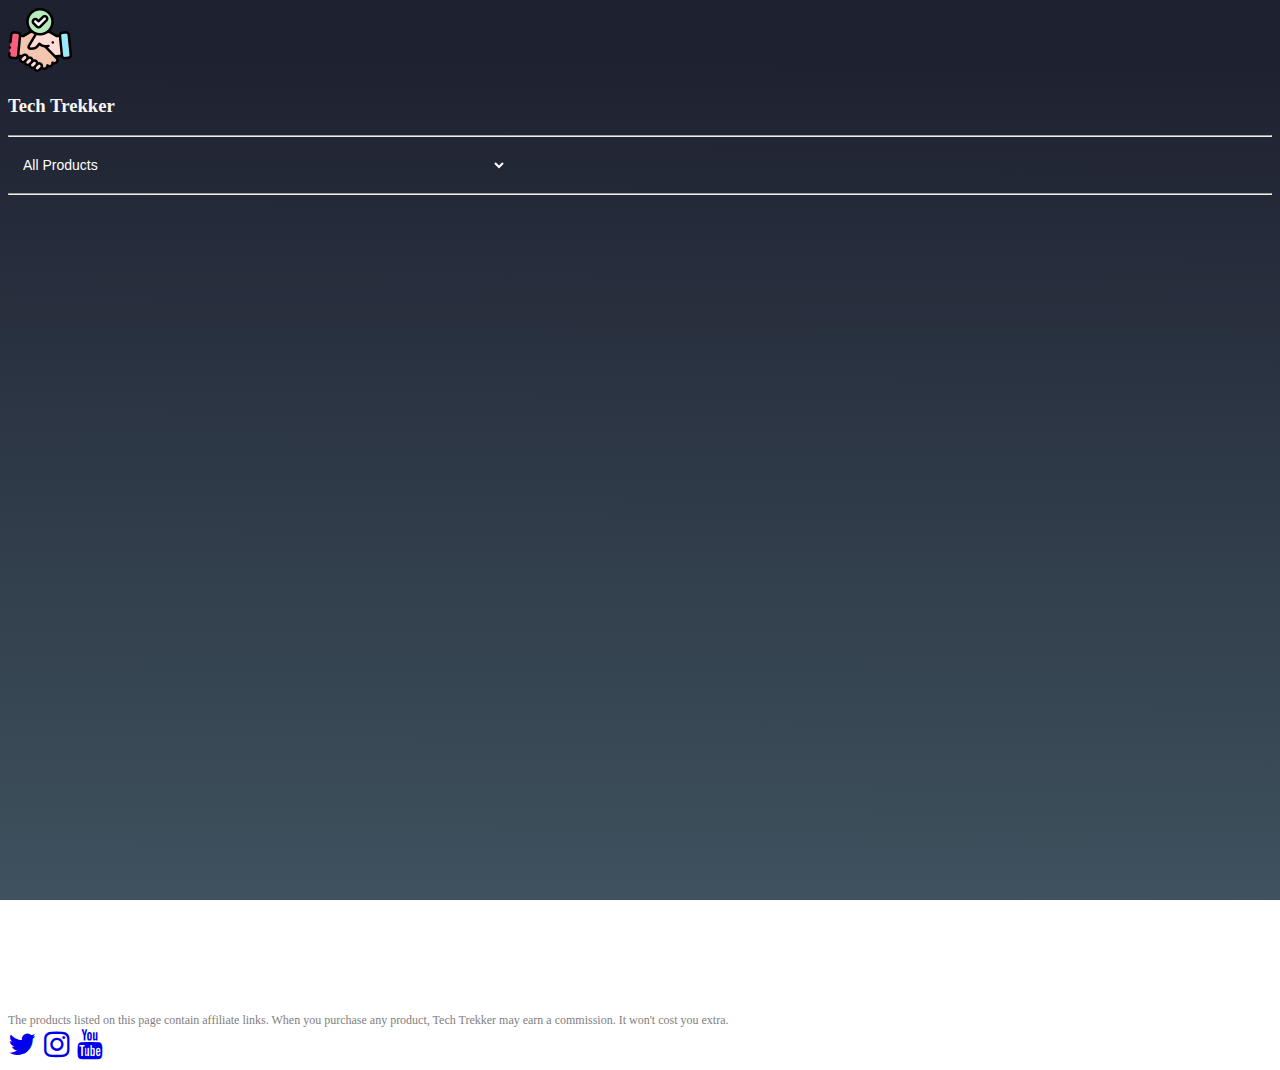
==== bestdeals/index.html @ 3c3197ee "Best Deals and Youtube Page Separated" ====
<!DOCTYPE html>
<html>
<head>
    <!-- Google tag (gtag.js) -->
<script async src="https://www.googletagmanager.com/gtag/js?id=G-B10PMKS58Q"></script>
<script>
  window.dataLayer = window.dataLayer || [];
  function gtag(){dataLayer.push(arguments);}
  gtag('js', new Date());

  gtag('config', 'G-B10PMKS58Q');
</script>

    <meta charset='utf-8'>
    <meta http-equiv='X-UA-Compatible' content='IE=edge'>
    <title>Tech Trekker</title>
    <meta name='viewport' content='width=device-width, initial-scale=1'>
    <link rel="icon" type="image/x-icon" href="/images/deal.png">
    <link href="https://cdn.jsdelivr.net/npm/bootstrap@5.1.3/dist/css/bootstrap.min.css" rel="stylesheet" integrity="sha384-1BmE4kWBq78iYhFldvKuhfTAU6auU8tT94WrHftjDbrCEXSU1oBoqyl2QvZ6jIW3" crossorigin="anonymous">
    <link rel="stylesheet" href="https://cdnjs.cloudflare.com/ajax/libs/font-awesome/4.7.0/css/font-awesome.min.css">
    <link rel='stylesheet' type='text/css' media='screen' href='/products/style/main.css'>
</head>
<body style="background: linear-gradient(180.2deg, rgb(30, 33, 48) 6.8%, rgb(74, 98, 110) 131%) fixed; color: whitesmoke;">
    <div class="container text-center mt-4">
        <img src="/images/deal.png" height="64" width="64" alt="Best Deals" class="d-inline-block"/>
        <h3>Tech Trekker</h3>
    </div>

    <hr>
    <!--TOP NAV END-->

    <!--CATEGORY SELECTOR-->

    <div class="container mt-4">
        <select id="category-selector">
            
        </select>
    </div>

    <hr>

    <!--CATEGORY SELECYTOR ENDS-->

    <div class="container-sm text-center mb-4" style="min-height: 90vh;">
        <div class="row gx-1 gy-1" id="products-row">

            <!--<div class="col-6 col-sm-4 col-md-3 col-lg-2">
                <div class="card product-card">
                    <img class="card-img-top lazy" src="images/spotify.png" alt="Card image">
                    <div class="card-body">
                        <h6 class="card-title">Striff Stand</h5>
                        <a href="#" class="btn stretched-link text-truncate btn-outline-secondary">
                            <span>Spotify</span>
                            <img class="website-icon" src="/images/amazon_icon.png">
                        </a>
                    </div>
                </div>
            </div>-->

                    
        </div>
    </div>

    <script src='/products/script/product.loader.js'></script>
    <script src="https://cdn.jsdelivr.net/npm/bootstrap@5.1.3/dist/js/bootstrap.bundle.min.js" integrity="sha384-ka7Sk0Gln4gmtz2MlQnikT1wXgYsOg+OMhuP+IlRH9sENBO0LRn5q+8nbTov4+1p" crossorigin="anonymous"></script>

    <!-- Footer -->
<footer class="text-center text-lg-start bg-light text-muted bg-transparent">

    <!-- Left -->
    <div class="text-center" style="font-size: 12px; color:gray;">
        <span>The products listed on this page contain affiliate links.
            When you purchase any product, Tech Trekker
            may earn a commission. It won't cost you extra.</span>
      </div>
      <!-- Left -->
    <!-- Section: Social media -->
  
      <!-- Right -->
      <div class="text-center p-4">
        
        <a href="https://twitter.com/TechTrekkerIN" class="me-4 text-primary">
            <i class="fa fa-twitter"></i>
        </a>
        
        <a href="https://www.instagram.com/techtrekkerin/" class="me-4 text-light">
            <i class="fa fa-instagram"></i>
        </a>

        <a href="https://www.youtube.com/@TechTrekkerIN" class="me-4 text-danger">
        <i class="fa fa-youtube"></i>
        </a>
      </div>
      <!-- Right -->
    <!-- Section: Social media -->
  
    
  </footer>
  <!-- Footer -->

</body>
</html>
---- products/style/main.css ----
.product-card {
    width: 100%;
    
}

.product-card img {
    height: 200px;
}

.card-body a {
    max-width: 100% !important;
    overflow: hidden !important;
    text-overflow: ellipsis !important;
    white-space: nowrap !important;
    font-size: 16px !important;
}

.website-icon {
    height: 16px !important;
    width: 16px !important;
    margin-left: 6px;
}

.card-title {
    color: black;
    max-width: 100% !important;
    overflow: hidden !important;
    text-overflow: ellipsis !important;
    white-space: nowrap !important;
    font-size: 14px !important;
    font-weight: bold;
}

footer a{
    text-decoration: none;
    font-size: 30px;
}

#category-selector {
    font-size: 14px;
    border: 1px solid #fff0;
    color: #fff;
    width: 100%;
    background-color: transparent;
    padding: 10px;
    max-width: 500px;
    cursor: pointer;
}
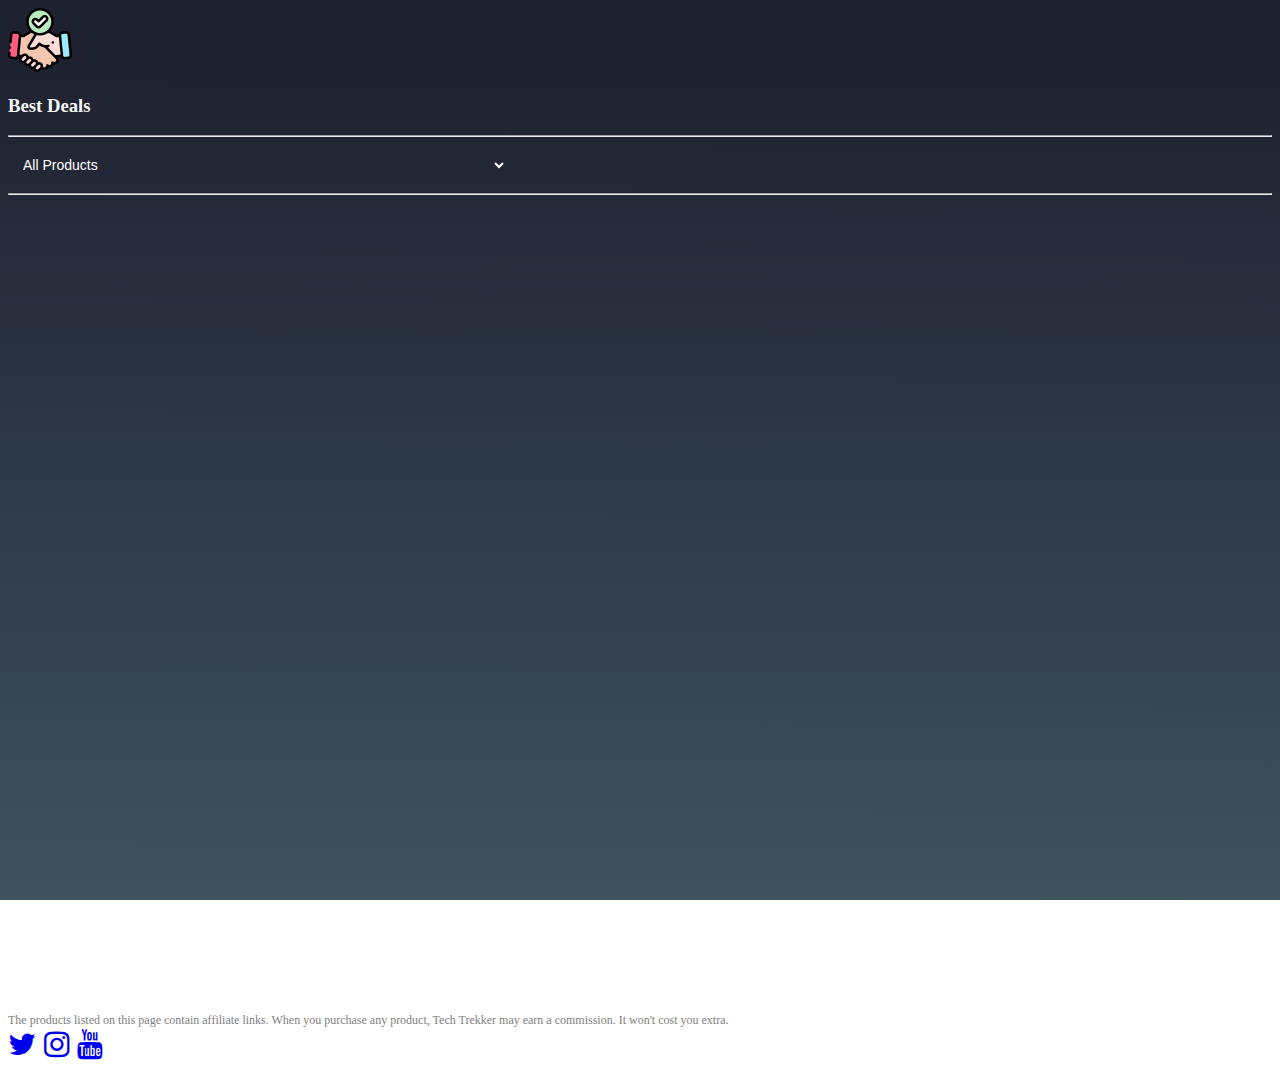
==== commit 441bd188: "Best Deals and Youtube Page Separated" ====
--- a/bestdeals/index.html
+++ b/bestdeals/index.html
@@ -23,7 +23,7 @@
 <body style="background: linear-gradient(180.2deg, rgb(30, 33, 48) 6.8%, rgb(74, 98, 110) 131%) fixed; color: whitesmoke;">
     <div class="container text-center mt-4">
         <img src="/images/deal.png" height="64" width="64" alt="Best Deals" class="d-inline-block"/>
-        <h3>Tech Trekker</h3>
+        <h3>Best Deals</h3>
     </div>
 
     <hr>
